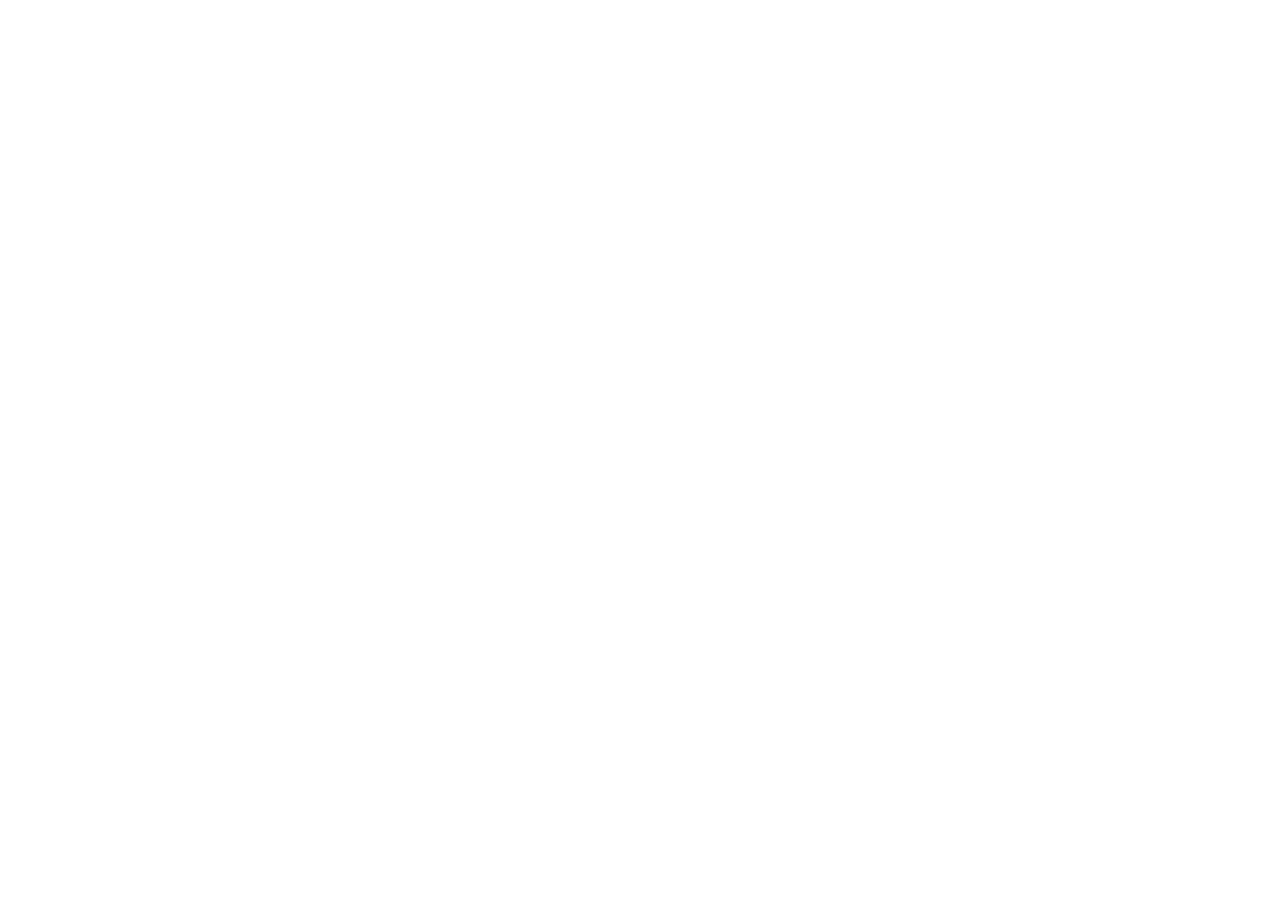
==== index.html @ 53446212 "start" ====
<!DOCTYPE html>
<html lang="en">
<head>
  <meta charset="UTF-8">
  <meta name="viewport" content="width=device-width, initial-scale=1.0">
  <title>To Do List</title>
  <link rel="stylesheet" href="style.css">
</head>
<body>
  
</body>


<script src="file..js"></script>
</html>
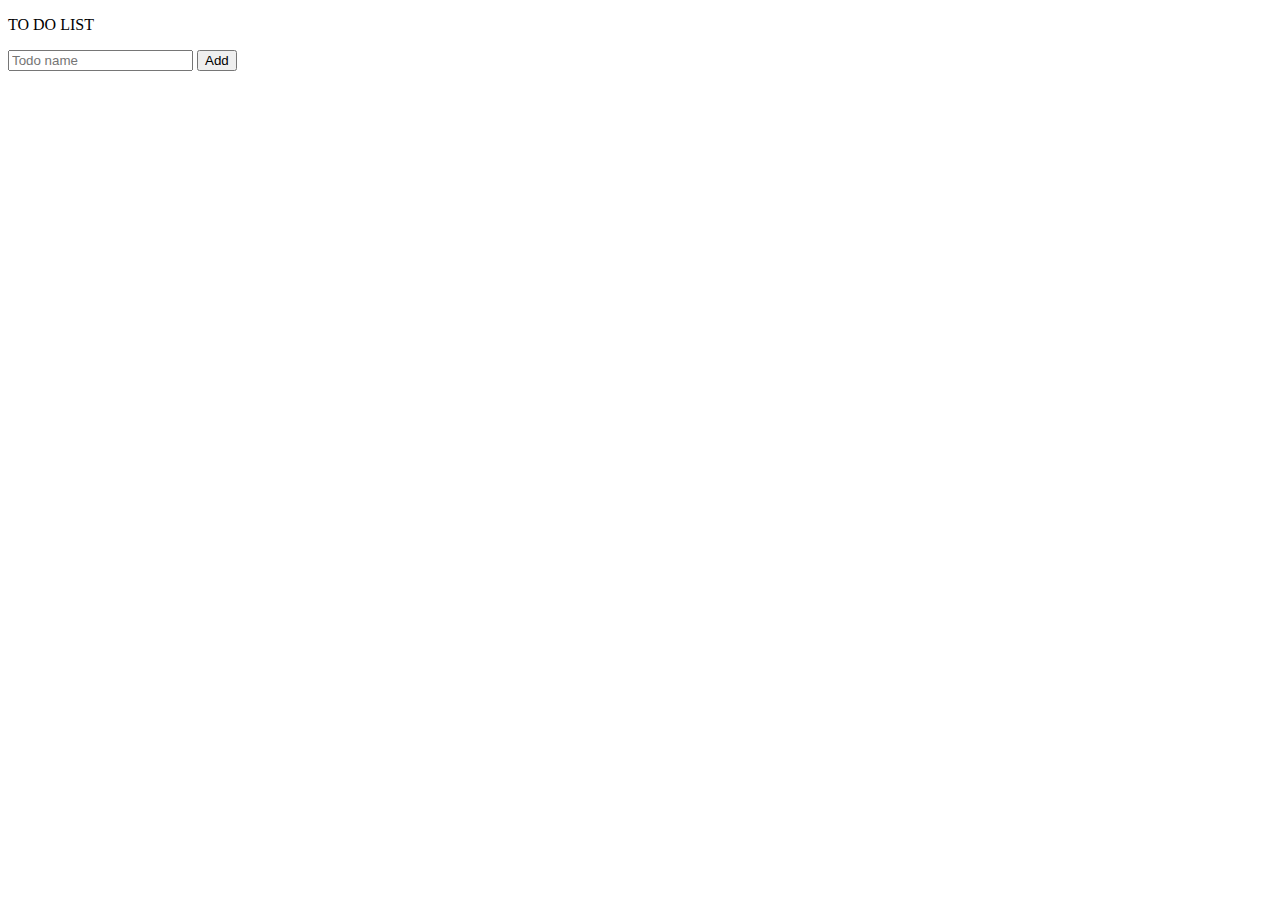
==== commit 0a3280e4: "one step closer" ====
--- a/index.html
+++ b/index.html
@@ -8,6 +8,19 @@
 </head>
 <body>
   
+<p>TO DO LIST</p>
+
+<input placeholder="Todo name" class="js-input">
+
+<button onclick="
+addTodo();
+
+">Add</button>
+
+<div class="js-todo-list"></div>
+
+
+
 </body>
 
 
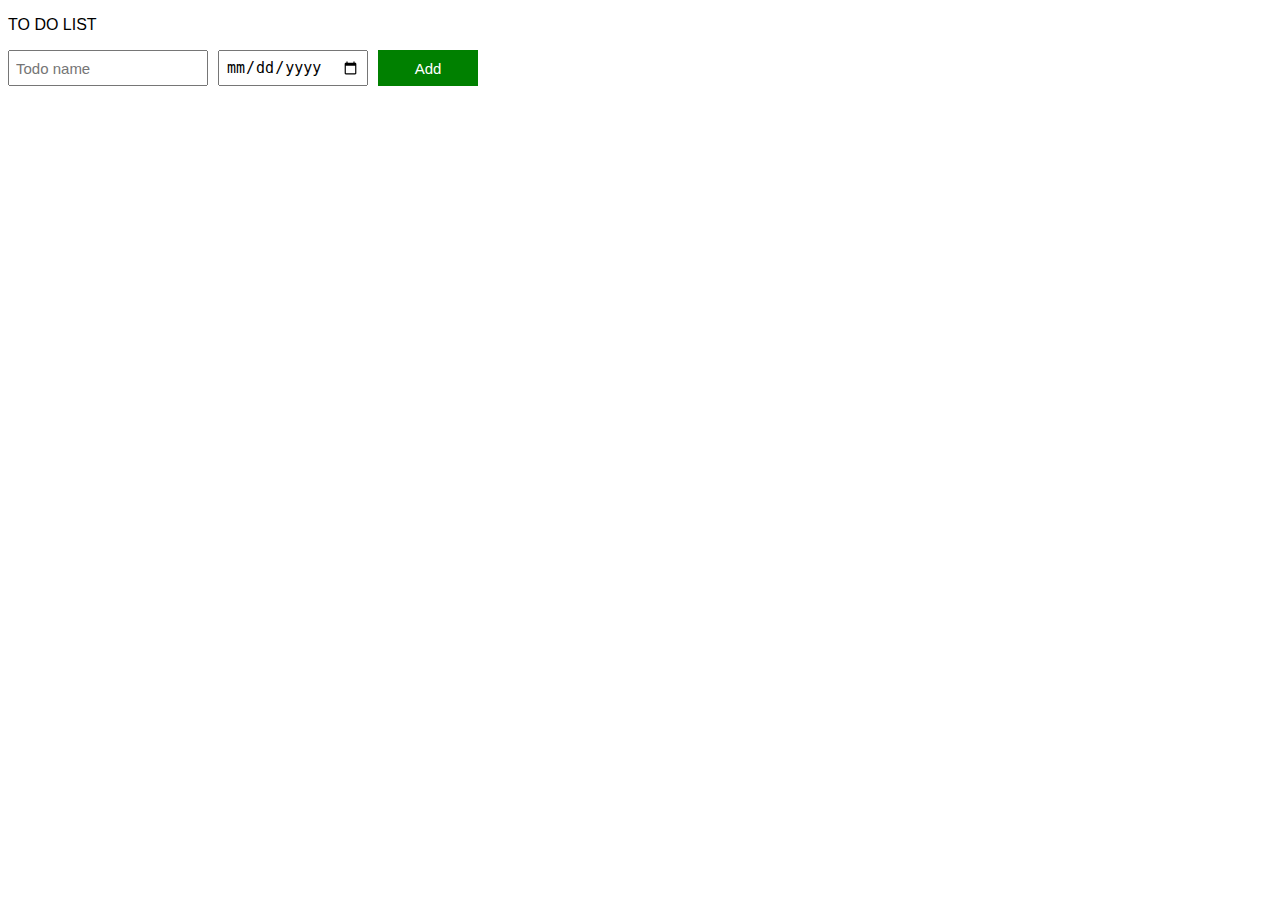
==== commit 397618e7: "css better required" ====
--- a/index.html
+++ b/index.html
@@ -9,15 +9,14 @@
 <body>
   
 <p>TO DO LIST</p>
-
-<input placeholder="Todo name" class="js-input">
-
-<button onclick="
-addTodo();
-
-">Add</button>
-
-<div class="js-todo-list"></div>
+<div class="todo-input-grid">
+  <input placeholder="Todo name" class="js-input name-input">
+  <input type="date" class="js-due-date-input date-input">
+  <button onclick="
+  addTodo();
+  " class="add-button">Add</button>
+</div>
+<div class="js-todo-list todo-grid"></div>
 
 
 
--- a/style.css
+++ b/style.css
@@ -0,0 +1,50 @@
+body{
+
+  font-family: Arial, Helvetica, sans-serif;
+}
+
+
+.todo-grid,.todo-input-grid{
+
+  display: grid;
+  grid-template-columns:200px 150px 100px;
+  column-gap: 10px;
+  row-gap: 10px;
+  align-items: center;
+}
+
+
+.todo-input-grid{
+
+  margin-bottom: 10px;
+  align-items: stretch;
+
+}
+
+.name-input,.date-input{
+
+  font-size: 15px;
+  padding: 6px;
+
+}
+
+.add-button{
+  
+  background-color: green;
+  border: none;
+  color: white;
+  font-size: 15px;
+  cursor: pointer;
+  
+}
+
+.delete-button{
+
+  background-color: rgb(195, 4, 4);
+  color: white;
+  border: none;
+  font-size: 15px;
+  cursor: pointer;
+  padding-top: 10px;
+  padding-bottom: 10px;
+}